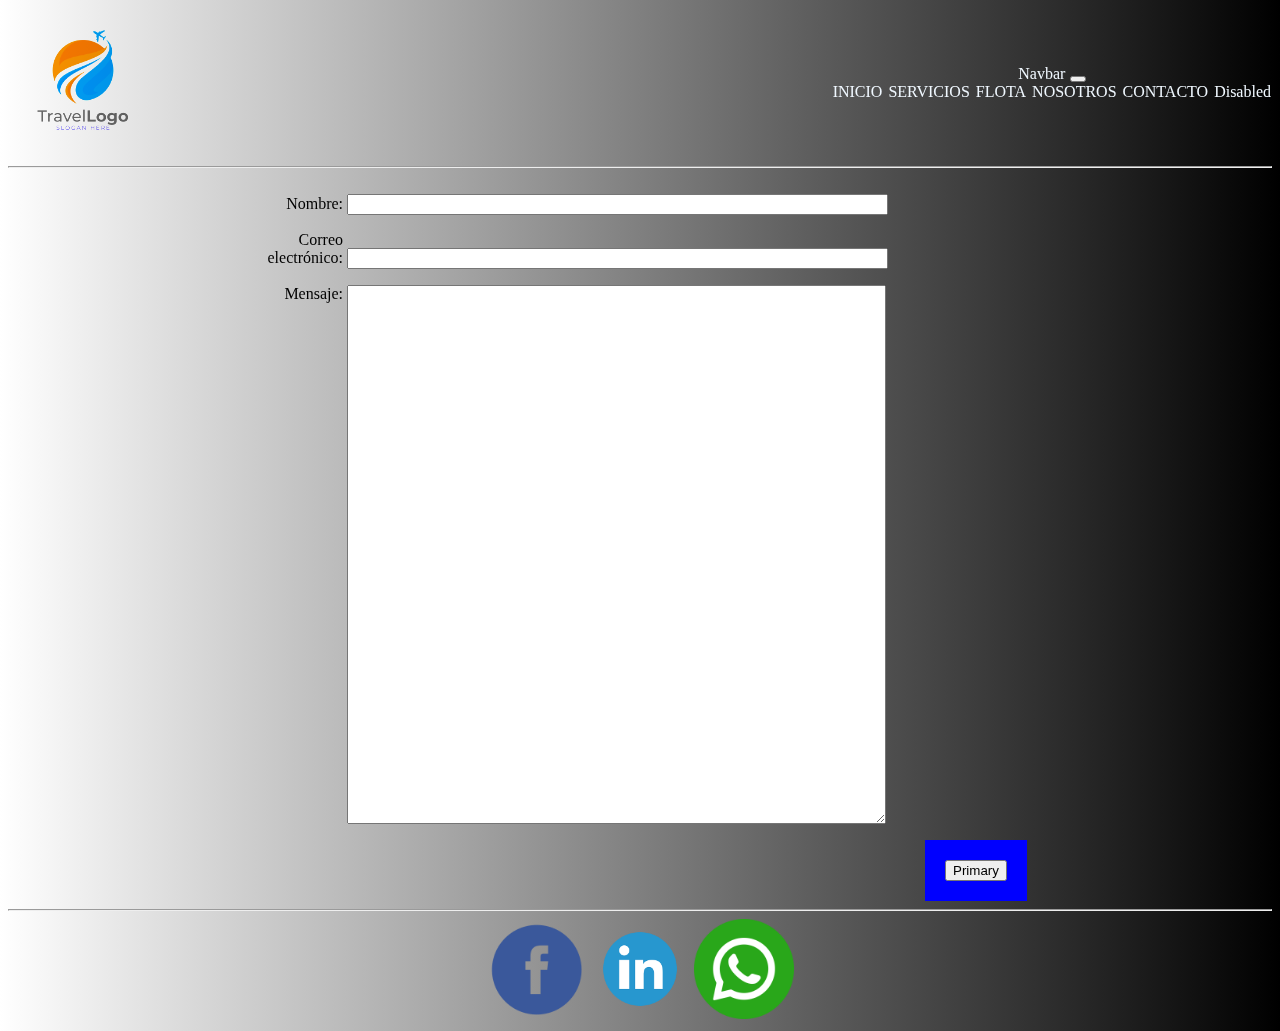
==== PAGES/Contacto.html @ 5d8e58dd "Add files via upload" ====
<!DOCTYPE html>
<html lang="en">
<head>
    <meta charset="UTF-8">
    <meta name="viewport" content="width=device-width, initial-scale=1.0">
    <title>Contacto</title>
    <link rel="stylesheet" href="/CSS/style.css">
    <link href="https://cdn.jsdelivr.net/npm/bootstrap@5.3.2/dist/css/bootstrap.min.css" rel="stylesheet" integrity="sha384-T3c6CoIi6uLrA9TneNEoa7RxnatzjcDSCmG1MXxSR1GAsXEV/Dwwykc2MPK8M2HN" crossorigin="anonymous">


</head>
<body>
    <header>

        <img id="logo" src="/IMG/logo pagina.jpg" alt="">

        <nav class="navbar navbar-expand-lg navbar-light">
          <div class="container-fluid ">
            <a class="navbar-brand" href="#">Navbar</a>
            <button class="navbar-toggler" type="button" data-bs-toggle="collapse" data-bs-target="#navbarNavAltMarkup" aria-controls="navbarNavAltMarkup" aria-expanded="false" aria-label="Toggle navigation">
              <span class="navbar-toggler-icon"></span>
            </button>
            <div class="collapse navbar-collapse show" id="navbarNavAltMarkup">
              <div class="navbar-nav">
                <a class="text-white-50 nav-link active" aria-current="page" href="/index.html">INICIO</a>
                <a class="text-white-50 nav-link" href="/PAGES/Servicios.html">SERVICIOS</a>
                <a class="text-white-50 nav-link" href="/PAGES/Flota.html">FLOTA</a>
                <a class="text-white-50 nav-link" href="/PAGES/Nosotros.html">NOSOTROS</a>
                <a class="text-white-50 nav-link" href="/PAGES/Contacto.html">CONTACTO</a>

                <a class="nav-link disabled" href="#" tabindex="-1" aria-disabled="true">Disabled</a>
              </div>
            </div>
          </div>
        </nav>


    
    </header>

    <hr>

    <br>

    <main>


<div>
    <form action="" method="post">
        <ul>
          <li>
            <label for="name">Nombre:</label>
            <input type="text" id="name" name="nombre" />
          </li>
          <li>
            <label for="mail">Correo electrónico:</label>
            <input type="email" id="mail" name="mail" />
          </li>
          <li>
            <label for="mensaje">Mensaje:</label>
            <textarea id="mensaje" name="mensaje"></textarea>
          </li>
          <li class="button">
            <button type="button submit"  class="btn btn-primary">Primary</button>
          </li>
        </ul>

        
      </form>



</div>
          

    </main>

    <hr>

    <footer>

        <ul>
            <li><img style="width: 100px; height: 100px;" src="/IMG/logoface.png" alt="conocer facebook"></li>
            <li><img style="width: 100px; height: 100px;" src="/IMG/logolikedin.png" alt="conocer likedin"></li>
            <li><img style="width: 100px; height: 100px;"src="/IMG/whatsapp.png" alt="escribir al wathsaap"></li>
        </ul>

    </footer>

    <script src="https://cdn.jsdelivr.net/npm/bootstrap@5.3.2/dist/js/bootstrap.bundle.min.js" integrity="sha384-C6RzsynM9kWDrMNeT87bh95OGNyZPhcTNXj1NW7RuBCsyN/o0jlpcV8Qyq46cDfL" crossorigin="anonymous"></script>
    
</body>
</html>
---- CSS/style.css ----
/*color de fondo de la pagina*/
body {
    background: linear-gradient(to right, white ,black);
}

main.texto {
    font-family: Georgia, 'Times New Roman', Times, serif;
    text-decoration-color: antiquewhite;
    -moz-text-decoration-color: antiquewhite;
}


header {
    display: flex;
    justify-content: space-between;
    align-items: center;
    text-align: center;
}

header ul { 
    display: inline-block;

}

header ul li {
    display: inline-block;
    margin: 10px;
}

a {
    outline: none;
    text-decoration: none;
    padding: 2px 1px 0;
    color: aliceblue;
}


/*config del logo del header*/

#logo {
    width: 150px;
    filter: brightness(1.1);
    mix-blend-mode: multiply;
}

main {
    display: block;
    align-items: center;
    justify-content: center;
}

/*iframe del index*/

main iframe {
    position: relative;
    width: 100rem;
    height: 40rem;

}

footer {
    display: flex;
    justify-content: center;
    align-items: center;
}

/* config de los footer*/

footer ul li {
    display: inline-block;
    justify-content: center;
    align-items: center;
    width: 100px;
    height: 100px;
}
/*card de flota*/
.card img {
    display: flex;
    justify-content: center;
    width: 30em;
}

div.card {

    display: flex;
    align-content: center;
    justify-content: center;
    flex-direction: column;
    align-items: center;
}

div img {
    width: 40em;
    padding-left: 20px;
}



section {
    display: flex;
    justify-content: space-around;
    flex-direction: row-reverse;
    flex-wrap: nowrap;
    align-items: center;

}

form {

    display: flex;
    justify-content: center;
 
  }
  
  ul {
    list-style: none;
    padding: 0;
    margin: 0;
  }
  
  form li + li {
    margin-top: 1em;
  }
  
  label {
    display: inline-block;
    width: 90px;
    text-align: right;
  }
  /* Tamaño del form*/
  form input {
    width: 40em;
  }
  

  textarea {
    /* Alinear los campos de texto */
    vertical-align: top;
  
    /* Dimension del texto */
    width: 40em;
    height:40em;
  }

  /*boton de contacto enviar*/

.button{
    padding: 20px;
    margin-left: 42em;
    background-color: blue;

}
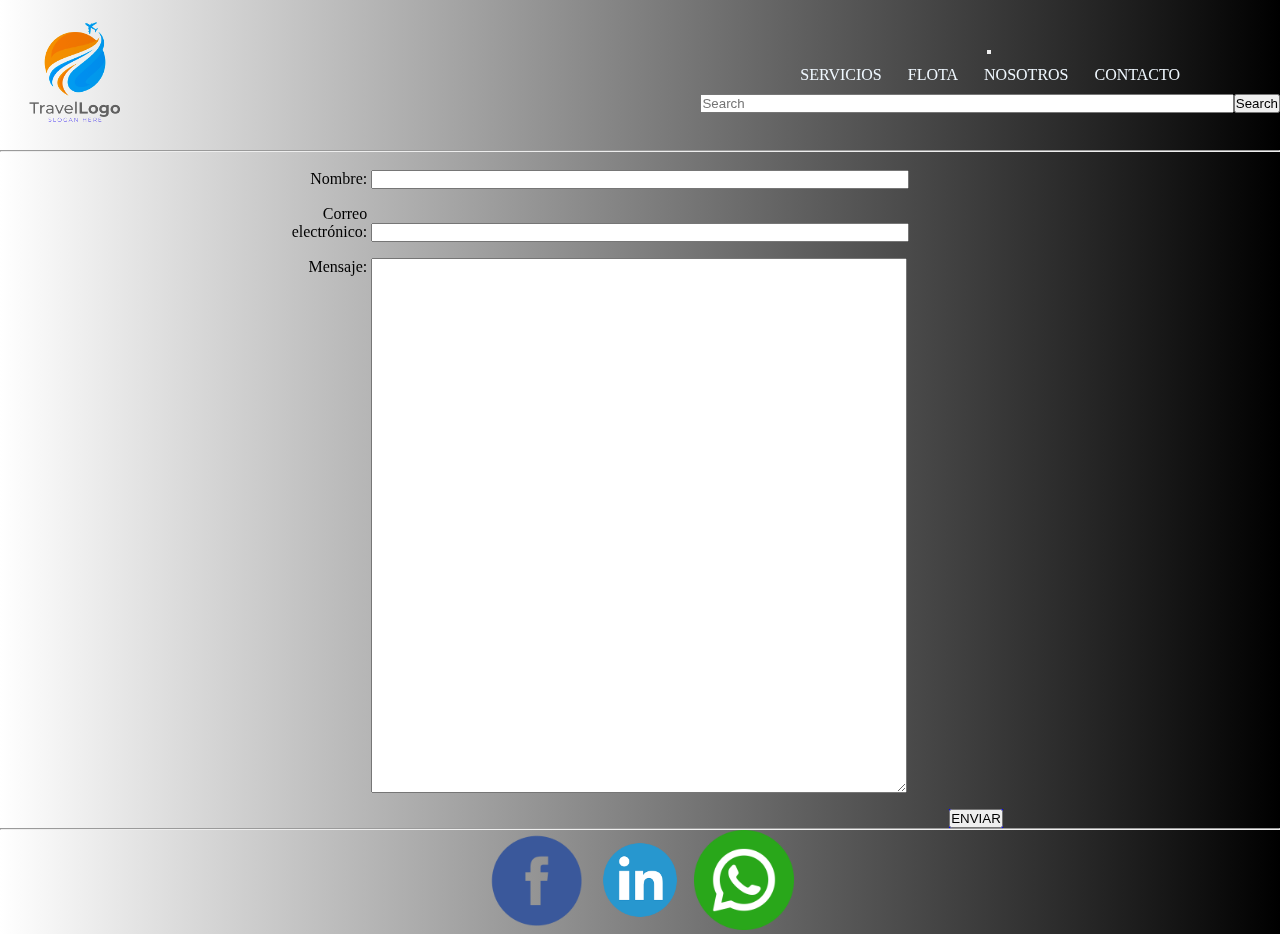
==== commit 06be9754: "Add files via upload" ====
--- a/PAGES/Contacto.html
+++ b/PAGES/Contacto.html
@@ -14,26 +14,34 @@
 
         <img id="logo" src="/IMG/logo pagina.jpg" alt="">
 
-        <nav class="navbar navbar-expand-lg navbar-light">
-          <div class="container-fluid ">
-            <a class="navbar-brand" href="#">Navbar</a>
-            <button class="navbar-toggler" type="button" data-bs-toggle="collapse" data-bs-target="#navbarNavAltMarkup" aria-controls="navbarNavAltMarkup" aria-expanded="false" aria-label="Toggle navigation">
-              <span class="navbar-toggler-icon"></span>
-            </button>
-            <div class="collapse navbar-collapse show" id="navbarNavAltMarkup">
-              <div class="navbar-nav">
-                <a class="text-white-50 nav-link active" aria-current="page" href="/index.html">INICIO</a>
+        <nav class="navbar navbar-expand-lg navbar-light ">
+          <button class="navbar-toggler" type="button" data-toggle="collapse" data-target="#navbarTogglerDemo03" aria-controls="navbarTogglerDemo03" aria-expanded="false" aria-label="Toggle navigation">
+            <span class="navbar-toggler-icon"></span>
+          </button>
+          <a class="navbar-brand" href="#"></a>
+        
+          <div class="collapse navbar-collapse" id="navbarTogglerDemo03">
+            <ul class="navbar-nav mr-auto mt-2 mt-lg-0">
+              <li class="nav-item active">
                 <a class="text-white-50 nav-link" href="/PAGES/Servicios.html">SERVICIOS</a>
+              </li>
+              <li class="nav-item">
                 <a class="text-white-50 nav-link" href="/PAGES/Flota.html">FLOTA</a>
+              </li>
+              <li class="nav-item">
                 <a class="text-white-50 nav-link" href="/PAGES/Nosotros.html">NOSOTROS</a>
+              </li>
+              <li class="nav-item">
                 <a class="text-white-50 nav-link" href="/PAGES/Contacto.html">CONTACTO</a>
+              </li>
 
-                <a class="nav-link disabled" href="#" tabindex="-1" aria-disabled="true">Disabled</a>
-              </div>
-            </div>
+            </ul>
+            <form class="form-inline my-2 my-lg-0">
+              <input class="form-control mr-sm-2" type="search" placeholder="Search" aria-label="Search">
+              <button class="btn btn-outline-success my-2 my-sm-0" type="submit">Search</button>
+            </form>
           </div>
         </nav>
-
 
     
     </header>
@@ -61,7 +69,7 @@
             <textarea id="mensaje" name="mensaje"></textarea>
           </li>
           <li class="button">
-            <button type="button submit"  class="btn btn-primary">Primary</button>
+            <button type="button submit"  class="btn btn-primary">ENVIAR</button>
           </li>
         </ul>
 
--- a/CSS/style.css
+++ b/CSS/style.css
@@ -1,5 +1,14 @@
+/*quitando valores por defecto*/
+* {
+    padding: 0px;
+    margin: 0px;
+
+
+}
+
 /*color de fondo de la pagina*/
 body {
+    padding: 0px;
     background: linear-gradient(to right, white ,black);
 }
 
@@ -44,7 +53,8 @@
 }
 
 main {
-    display: block;
+    display: flex;
+    flex-direction: column;
     align-items: center;
     justify-content: center;
 }
@@ -99,7 +109,6 @@
 section {
     display: flex;
     justify-content: space-around;
-    flex-direction: row-reverse;
     flex-wrap: nowrap;
     align-items: center;
 
@@ -145,8 +154,35 @@
   /*boton de contacto enviar*/
 
 .button{
-    padding: 20px;
+
     margin-left: 42em;
     background-color: blue;
 
 }
+
+.img-flota{
+    width: 100%;
+    height: 100%;
+    box-shadow: 7px 7px 7px 7px rgba(0, 0, 0, 0.2) ;
+    margin-bottom: 10px;
+
+}
+
+.grid-container { 
+    display: grid;
+    justify-content: center;
+    align-items:flex-start  ;
+    grid-template-rows: repeat(2,1fr);
+    grid-template-columns: repeat(2, 1fr);
+    row-gap: 10px;
+    column-gap: 10px;
+
+}
+
+.grid-item {
+
+    display: flex;
+    align-items: flex-start;
+    padding: 10px;
+
+}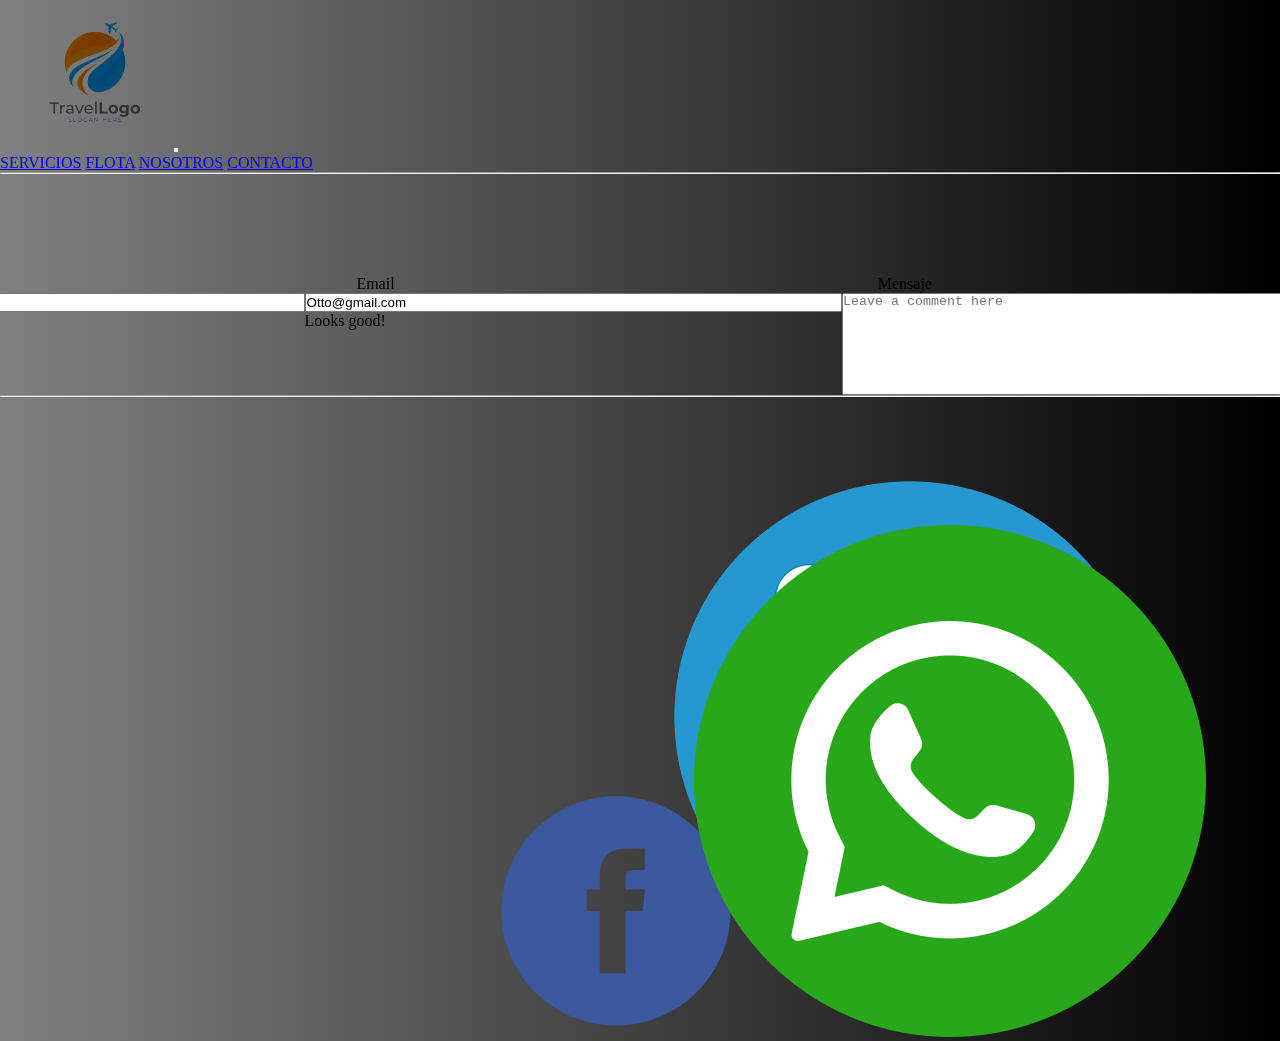
==== commit 931d8093: "Add files via upload" ====
--- a/PAGES/Contacto.html
+++ b/PAGES/Contacto.html
@@ -10,71 +10,96 @@
 
 </head>
 <body>
-    <header>
 
-        <img id="logo" src="/IMG/logo pagina.jpg" alt="">
+  <header>
 
-        <nav class="navbar navbar-expand-lg navbar-light ">
-          <button class="navbar-toggler" type="button" data-toggle="collapse" data-target="#navbarTogglerDemo03" aria-controls="navbarTogglerDemo03" aria-expanded="false" aria-label="Toggle navigation">
-            <span class="navbar-toggler-icon"></span>
-          </button>
-          <a class="navbar-brand" href="#"></a>
-        
-          <div class="collapse navbar-collapse" id="navbarTogglerDemo03">
-            <ul class="navbar-nav mr-auto mt-2 mt-lg-0">
-              <li class="nav-item active">
-                <a class="text-white-50 nav-link" href="/PAGES/Servicios.html">SERVICIOS</a>
-              </li>
-              <li class="nav-item">
-                <a class="text-white-50 nav-link" href="/PAGES/Flota.html">FLOTA</a>
-              </li>
-              <li class="nav-item">
-                <a class="text-white-50 nav-link" href="/PAGES/Nosotros.html">NOSOTROS</a>
-              </li>
-              <li class="nav-item">
-                <a class="text-white-50 nav-link" href="/PAGES/Contacto.html">CONTACTO</a>
-              </li>
+    <nav class="navbar navbar-expand-lg ">
 
-            </ul>
-            <form class="form-inline my-2 my-lg-0">
-              <input class="form-control mr-sm-2" type="search" placeholder="Search" aria-label="Search">
-              <button class="btn btn-outline-success my-2 my-sm-0" type="submit">Search</button>
-            </form>
+
+      <div class="container-fluid">
+        <a class="navbar-brand" href="/index.html">  <img id="logo" src="/IMG/logopagina.jpg" alt="logodepagina"></a>
+        <button class="navbar-toggler" type="button" data-bs-toggle="collapse" data-bs-target="#navbarNavAltMarkup" aria-controls="navbarNavAltMarkup" aria-expanded="false" aria-label="Toggle navigation">
+          <span class="navbar-toggler-icon"></span>
+        </button>
+        <div class="collapse navbar-collapse m-5" id="navbarNavAltMarkup">
+          <div class="navbar-nav">
+            <a class="nav-link active" aria-current="page" href="/PAGES/Servicios.html">SERVICIOS</a>
+            <a class="nav-link" href="/PAGES/Flota.html">FLOTA</a>
+            <a class="nav-link" href="/PAGES/Nosotros.html">NOSOTROS</a>
+            <a class="nav-link" href="/PAGES/Contacto.html">CONTACTO</a>
+
           </div>
-        </nav>
+        </div>
+      </div>
+    </nav>
 
-    
-    </header>
+  </header>
 
     <hr>
-
-    <br>
 
     <main>
 
 
+
 <div>
-    <form action="" method="post">
-        <ul>
-          <li>
-            <label for="name">Nombre:</label>
-            <input type="text" id="name" name="nombre" />
-          </li>
-          <li>
-            <label for="mail">Correo electrónico:</label>
-            <input type="email" id="mail" name="mail" />
-          </li>
-          <li>
-            <label for="mensaje">Mensaje:</label>
-            <textarea id="mensaje" name="mensaje"></textarea>
-          </li>
-          <li class="button">
-            <button type="button submit"  class="btn btn-primary">ENVIAR</button>
-          </li>
-        </ul>
 
-        
-      </form>
+  <h1 class="titulos"> <u>CONTACTO</u></h1>
+
+
+<form class="row g-3 needs-validation m-1" novalidate="">
+  <div class="col-md-4 position-relative">
+    <label for="validationTooltip01" class="form-label">Nombre</label>
+    <input type="text" class="form-control" id="validationTooltip01" value="Mark" required="">
+    <div class="valid-tooltip">
+      Looks good!
+    </div>
+  </div>
+  <div class="col-md-4 position-relative">
+    <label for="validationTooltip02" class="form-label">Apellido</label>
+    <input type="text" class="form-control" id="validationTooltip02" value="Otto" required="">
+    <div class="valid-tooltip">
+      Looks good!
+    </div>
+  </div>
+
+  <div class=" col-md-4 position-relative">
+    <label for="validationTooltip02" class="form-label">Email</label>
+    <input type="email" class="form-control" id="validationTooltip02" value="Otto@gmail.com" required="">
+    <div class="valid-tooltip">
+      Looks good!
+    </div>
+  </div>
+
+  <div class="form-floating">
+    <label for="validationTooltip02" class="form-label">Mensaje</label>
+    <textarea class="form-control" placeholder="Leave a comment here" id="floatingTextarea" style="height: 100px"></textarea>
+  </div>
+
+
+
+
+  
+  <div class="col-md-6 position-relative">
+    <label for="validationTooltip03" class="form-label">Ciudad</label>
+    <input type="text" class="form-control" id="validationTooltip03" required="">
+    <div class="invalid-tooltip">
+      Please provide a valid city.
+    </div>
+  </div>
+  <div class="col-md-3 position-relative">
+    <label for="validationTooltip04" class="form-label">Pais</label>
+    <select class="form-select" id="validationTooltip04" required="">
+      <option selected="" disabled="" value="">Choose...</option>
+      <option>...</option>
+    </select>
+    <div class="invalid-tooltip">
+      Please select a valid state.
+    </div>
+  </div>
+  <div class="col-12">
+    <button class="btn btn-primary" type="submit">Submit form</button>
+  </div>
+</form>
 
 
 
@@ -85,16 +110,18 @@
 
     <hr>
 
+
     <footer>
 
-        <ul>
-            <li><img style="width: 100px; height: 100px;" src="/IMG/logoface.png" alt="conocer facebook"></li>
-            <li><img style="width: 100px; height: 100px;" src="/IMG/logolikedin.png" alt="conocer likedin"></li>
-            <li><img style="width: 100px; height: 100px;"src="/IMG/whatsapp.png" alt="escribir al wathsaap"></li>
-        </ul>
+      <ul class="flex-lg-row justify-content-between">
+
+          <li><img class="w-50 h-50 " src="/IMG/logoface.png" alt=""></li>
+          <li><img class="w-50 h-50 "  src="/IMG/logolikedin.png" alt=""></li>
+          <li><img class="w-50 h-50" src="/IMG/whatsapp.png" alt="escribir al wathsaap"></li>
+
+      </ul>
 
     </footer>
-
     <script src="https://cdn.jsdelivr.net/npm/bootstrap@5.3.2/dist/js/bootstrap.bundle.min.js" integrity="sha384-C6RzsynM9kWDrMNeT87bh95OGNyZPhcTNXj1NW7RuBCsyN/o0jlpcV8Qyq46cDfL" crossorigin="anonymous"></script>
     
 </body>
--- a/CSS/style.css
+++ b/CSS/style.css
@@ -2,29 +2,20 @@
 * {
     padding: 0px;
     margin: 0px;
-
-
-}
-
-/*color de fondo de la pagina*/
-body {
-    padding: 0px;
-    background: linear-gradient(to right, white ,black);
-}
-
-main.texto {
-    font-family: Georgia, 'Times New Roman', Times, serif;
-    text-decoration-color: antiquewhite;
-    -moz-text-decoration-color: antiquewhite;
-}
-
-
-header {
+}
+
+body{
+    background: linear-gradient(to right, grey , black);
+
+}
+
+/*header {
     display: flex;
     justify-content: space-between;
     align-items: center;
     text-align: center;
-}
+    margin-right: 1em;
+}*/
 
 header ul { 
     display: inline-block;
@@ -33,14 +24,6 @@
 
 header ul li {
     display: inline-block;
-    margin: 10px;
-}
-
-a {
-    outline: none;
-    text-decoration: none;
-    padding: 2px 1px 0;
-    color: aliceblue;
 }
 
 
@@ -50,6 +33,7 @@
     width: 150px;
     filter: brightness(1.1);
     mix-blend-mode: multiply;
+    margin-left: 0  ;
 }
 
 main {
@@ -59,14 +43,21 @@
     justify-content: center;
 }
 
-/*iframe del index*/
-
-main iframe {
-    position: relative;
-    width: 100rem;
-    height: 40rem;
-
-}
+.img-index{
+    width: 95%;
+    box-shadow: 10px 10px 5px 0px rgba(143,139,143,1);
+}
+
+.texto-index{
+    padding: 2em;
+    margin: 2em;;
+}
+
+.titulo{
+    display: flex;
+
+}
+
 
 footer {
     display: flex;
@@ -83,7 +74,9 @@
     width: 100px;
     height: 100px;
 }
+
 /*card de flota*/
+
 .card img {
     display: flex;
     justify-content: center;
@@ -137,6 +130,7 @@
     text-align: right;
   }
   /* Tamaño del form*/
+
   form input {
     width: 40em;
   }
@@ -160,11 +154,21 @@
 
 }
 
-.img-flota{
-    width: 100%;
-    height: 100%;
-    box-shadow: 7px 7px 7px 7px rgba(0, 0, 0, 0.2) ;
-    margin-bottom: 10px;
+.img-flota1{
+    padding: 0;
+    margin: 1em;
+    width: 90%;
+    box-shadow: 10px 10px 5px 0px rgba(143,139,143,1);
+
+
+}
+
+.img-flota2{
+    padding: 0;
+    margin: 1em;
+    width: 90%;
+    box-shadow: 10px 10px 5px 0px rgba(143,139,143,1);
+
 
 }
 
@@ -176,6 +180,7 @@
     grid-template-columns: repeat(2, 1fr);
     row-gap: 10px;
     column-gap: 10px;
+    padding-top: 2em;
 
 }
 
@@ -185,4 +190,94 @@
     align-items: flex-start;
     padding: 10px;
 
-}+}
+
+.grid-item-text1{
+    padding: 10px;
+    color: antiquewhite;
+}
+
+.grid-item-text2{
+    padding: 10px;
+    color: antiquewhite;
+}
+
+.texto{
+    margin: 2em;
+    color: antiquewhite;
+}
+.titulos{
+    margin: 1em;
+    color: antiquewhite;
+
+
+}
+
+
+
+
+
+
+
+/*mobile*/
+
+@media only screen and (min-width: 300px) and (max-width: 768px) {
+	.grid-container{
+        grid-template-columns: 1fr;
+        grid-template-rows: repeat(4,1fr);
+        
+    }
+
+    .grid-item-text1{
+        grid-column: 1/5;
+        grid-row: 2;
+    }
+
+    .grid-item-text2{
+        grid-column: 1/5;
+        grid-row: 4;
+    }
+
+    .grid-item1{
+        grid-column: 1/4;
+        grid-row: 1;
+        width: 90%;
+    }
+
+    .grid-item2{
+        grid-column: 1/5;
+        grid-row: 3;
+        width: 90%;
+       
+    }
+
+    .img-flota1{
+        padding: 0;
+        width: 90%;
+        box-shadow: 10px 10px 5px 0px rgba(143,139,143,1);
+
+    }
+
+    .img-flota2{
+        padding: 0;
+        width: 90%;
+        box-shadow: 10px 10px 5px 0px rgba(143,139,143,1);
+
+    }
+
+    .sec-servicios{
+        display: flex;
+        flex-direction: column;
+        justify-content: center;
+        align-items: center;
+    }
+
+
+}
+
+
+
+
+
+
+
